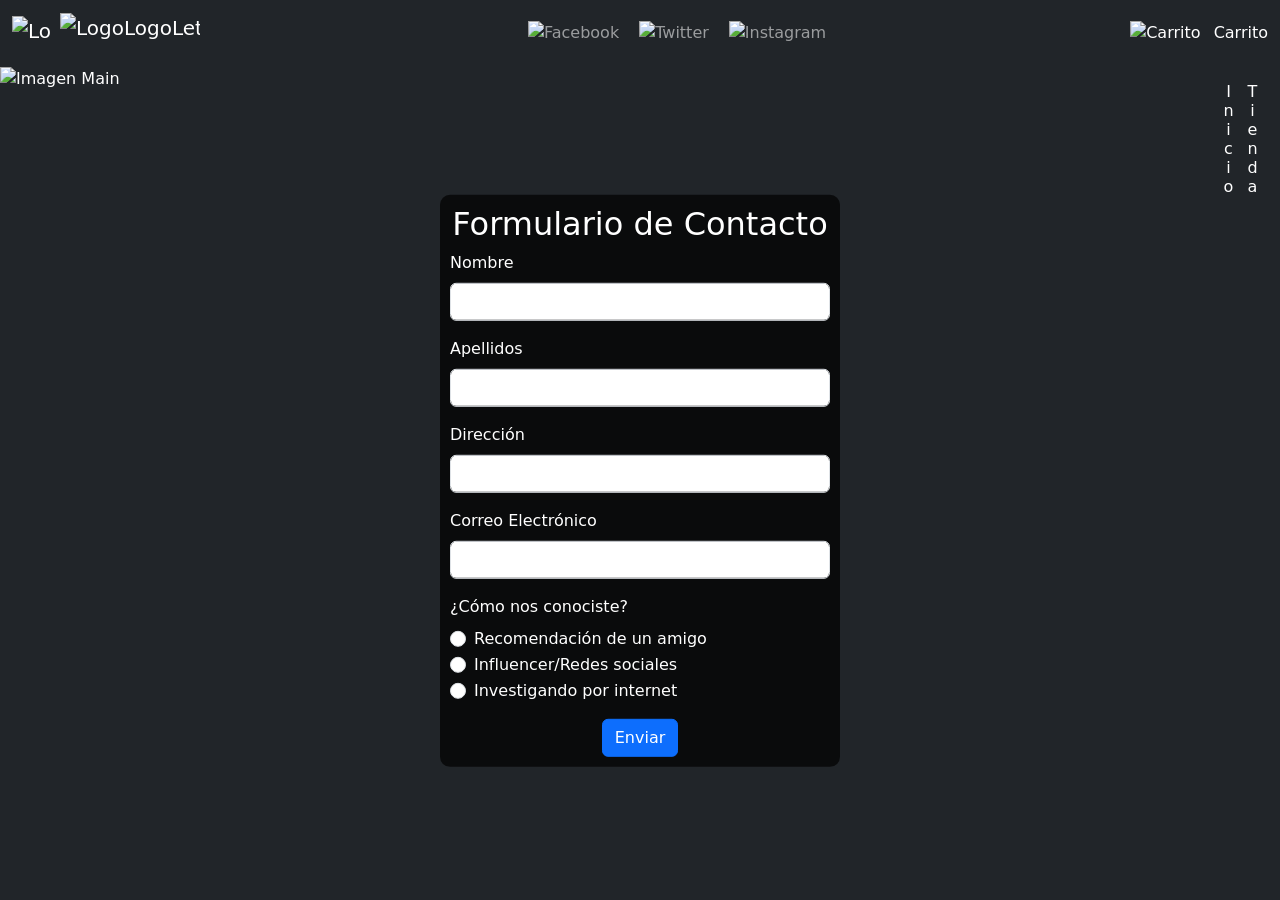
==== Contacto.html @ 7af76080 "con enlaces acabados" ====
<!doctype html>
<html lang="es">
<head>
  <meta charset="utf-8">
  <title>Contacto - MasFiguras</title>
  <link href="style/styles.css" rel="stylesheet" type="text/css">
  <script type="text/javascript" src="javascript/javascript.js"></script>

  <!-- CDN BOOTSTRAP Hojas de Estilos -->
  <link href="https://cdn.jsdelivr.net/npm/bootstrap@5.3.3/dist/css/bootstrap.min.css" rel="stylesheet" integrity="sha384-QWTKZyjpPEjISv5WaRU9OFeRpok6YctnYmDr5pNlyT2bRjXh0JMhjY6hW+ALEwIH" crossorigin="anonymous">

  <!-- CDN BOOTSTRAP Javascript -->
  <script src="https://cdn.jsdelivr.net/npm/bootstrap@5.3.3/dist/js/bootstrap.bundle.min.js" integrity="sha384-YvpcrYf0tY3lHB60NNkmXc5s9fDVZLESaAA55NDzOxhy9GkcIdslK1eN7N6jIeHz" crossorigin="anonymous"></script>

  <!-- Google Fonts -->
  <link href="https://fonts.googleapis.com/css2?family=Roboto:wght@400;700&display=swap" rel="stylesheet">
  <link href="https://fonts.googleapis.com/css2?family=Oswald:wght@300;400;500;700&display=swap" rel="stylesheet">
</head>
<body class="bg-dark text-white">
  <!-- Barra superior con logo, redes sociales e icono del carrito -->
  <nav class="navbar navbar-expand-lg navbar-dark bg-dark">
    <div class="container-fluid">
      <a class="navbar-brand d-flex align-items-center no-pointer" href="#">
        <img src="img/logo_tienda.png" alt="Logo" width="40" height="34" class="d-inline-block align-text-top me-2">
        <img src="img/letras_logo.png" alt="LogoLogoLetras" width="140" height="40" class="d-inline-block align-text-top me-2">
      </a>
      <div class="social-icons mx-2">
        <ul class="navbar-nav">
          <li class="nav-item">
            <a class="nav-link" href="https://www.facebook.com/" target="_blank"><img src="img/facebook_icono.png" alt="Facebook" width="34" height="34"></a>
          </li>
          <li class="nav-item">
            <a class="nav-link" href="https://www.whatsapp.com/?lang=es_LA" target="_blank"><img src="img/wassapp_icono.png" alt="Twitter" width="34" height="34"></a>
          </li>
          <li class="nav-item">
            <a class="nav-link" href="https://www.instagram.com/" target="_blank"><img src="img/instagram_icono.png" alt="Instagram" width="34" height="34"></a>
          </li>
        </ul>
      </div>
      <div class="d-flex align-items-center">
        <a class="nav-link" href="#">
          <img src="img/carrito_icono.png" alt="Carrito" width="24" height="24" class="me-2">
          Carrito
        </a>
      </div>
    </div>
  </nav>

  <!-- Contenedor principal con imagen de fondo -->
  <div class="container-fluid p-0 bg-dark">
    <div class="position-relative w-100" style="height: 90vh;">
      <!-- Imagen de fondo -->
      <img src="img/imagen_main.jpg" class="img-fluid w-100 h-100" style="object-fit: cover;" alt="Imagen Main">

      <!-- Hiperenlaces verticales en la esquina superior derecha -->
      <div class="position-absolute top-0 end-0 p-3 text-end text-vertical">
        <a href="Figuras.html" class="text-white text-no-underline d-block mb-2">Inicio</a>
        <a href="tienda.html" class="text-white text-no-underline d-block mb-2">Tienda</a>
      </div>

      <!-- Contenedor flotante para el formulario de contacto centrado -->
      <div class="form-container">
         <h2 class="text-center">Formulario de Contacto</h2>
        <form>
          <!-- Campo Nombre -->
          <div class="mb-3">
            <label for="nombre" class="form-label">Nombre</label>
            <input type="text" class="form-control" id="nombre" name="nombre" required>
          </div>
          <!-- Campo Apellidos -->
          <div class="mb-3">
            <label for="apellidos" class="form-label">Apellidos</label>
            <input type="text" class="form-control" id="apellidos" name="apellidos" required>
          </div>
          <!-- Campo Dirección -->
          <div class="mb-3">
            <label for="direccion" class="form-label">Dirección</label>
            <input type="text" class="form-control" id="direccion" name="direccion" required>
          </div>
          <!-- Campo Correo Electrónico -->
          <div class="mb-3">
            <label for="correo" class="form-label">Correo Electrónico</label>
            <input type="email" class="form-control" id="correo" name="correo" required>
          </div>
          <!-- Campo "Cómo nos conociste?" con botones de radio -->
          <div class="mb-3">
            <label class="form-label">¿Cómo nos conociste?</label><br>
            <div class="form-check">
              <input class="form-check-input" type="radio" name="conociste" id="amigo" value="amigo" required>
              <label class="form-check-label" for="amigo">
                Recomendación de un amigo
              </label>
            </div>
            <div class="form-check">
              <input class="form-check-input" type="radio" name="conociste" id="redes" value="redes" required>
              <label class="form-check-label" for="redes">
                Influencer/Redes sociales
              </label>
            </div>
            <div class="form-check">
              <input class="form-check-input" type="radio" name="conociste" id="internet" value="internet" required>
              <label class="form-check-label" for="internet">
                Investigando por internet
              </label>
            </div>
          </div>
          <!-- Botón de Envío -->
          <div class="d-flex justify-content-center">
            <button type="submit" class="btn btn-primary">Enviar</button>
        </form>
      </div> <!-- Fin del contenedor del formulario -->
    </div> <!-- Fin del contenedor principal con imagen de fondo -->
  </div> <!-- Fin del contenedor principal -->
</body>
</html>
---- style/styles.css ----
@charset "utf-8";
/* CSS Document */

/* Incluir la fuente personalizada */
@font-face {
  font-family: 'OldSchoolUnitedShadowItalic';
  src: url('../style/fonts/old_school_united_shadow_italic.ttf') format('truetype');
}

/* Texto Flotante (Nombre_Sitio) */
.site-name-float {
  color: rgb(249, 247, 247);
  font-family: 'OldSchoolUnitedShadowItalic', sans-serif;
  font-size: 4rem; /* Tamaño de letra más grande */
  font-weight: 700;
  background-color: rgba(255, 255, 255, 0); /* Fondo blanco semitransparente */
  padding: 5px 10px; /* Espaciado interno */
  border-radius: 5px; /* Bordes redondeados */
  line-height: 0.9; /* Ajuste de la altura de línea para más espacio entre líneas */
}

/* Estilos para el desplazamiento de las líneas de texto flotante*/
.site-name-float .line-1 {
  margin-left: 15px; /* Línea 1 sin desplazamiento */
}
.site-name-float .line-2 {
  margin-left: 180px; /* Desplazamiento de la línea 2 */
}
.site-name-float .line-3 {
  margin-left: 220px; /* Desplazamiento de la línea 3 */
}

/* Posicion de los iconos sociales */
.social-icons {
  margin-left: -5px; /* Ajustar según sea necesario */
}

/* Reducir el margen entre los iconos de redes sociales */
.social-icons .nav-item {
  margin-left: 2px;
  margin-right: 2px;
}

/* Hacer que la imagen ocupe toda la pantalla sin barra de desplazamiento */
body, html {
  height: 100%;
  margin: 0;
  overflow: hidden;
  background-color: #1a1a1a; /* Fondo negro mate */
}

/* Ajuste para el texto en la esquina superior derecha */
.text-vertical {
  writing-mode: vertical-lr;
  text-decoration: none;
  text-orientation: upright;
}

/* Estilos para el texto de navegación sin subrayado */
.text-no-underline {
  text-decoration: none;
}

/* Estilos para la galería de productos flotante */
.gallery-container {
  position: absolute;
  top: 3%;
  left: 50%;
  transform: translateX(-50%);
  height: 95%;
  background-color: rgba(0, 0, 0, 0.7);
  padding: 20px;
  border-radius: 10px;
  overflow: auto;
}

.card {
  background-color: #fff;
  border-radius: 10px;
  box-shadow: 0 4px 8px rgba(0, 0, 0, 0.1);
  margin-bottom: 20px; /* Espacio entre tarjetas */
}

.card img {
  border-top-left-radius: 10px;
  border-top-right-radius: 10px;
  max-width: 100%;
  height: auto;
}

.card-body {
  padding: 15px;
  text-align: center;
}

/* Estilos para el contenedor flotante del formulario */
.form-container {
  width: 50%;
  max-width: 400px;
  background-color: rgba(0, 0, 0, 0.7);
  padding: 10px; /* Padding para el contenido */
  box-sizing: border-box; /* Asegura que el padding se incluya en el ancho total */
  margin-top: 10px; /* Margen superior para espacio respecto a la barra de navegación */
  margin-bottom: 20px; /* Margen inferior para espacio respecto al margen inferior */
  position: absolute; /* Permite ajustar la posición con respecto a elementos padres */
  top: 50%; /* Ajuste adicional para centrar el formulario verticalmente */
  left: 50%;
  transform: translate(-50%, -50%);
  border-radius: 10px; /* Bordes redondeados */
  color: white; /* Color del texto */
}

/* Desactivar el cambio de puntero */
.no-pointer {
  pointer-events: none;
}

/* Ajustes para responsividad */
@media (max-width: 768px) {
  .product-gallery {
    margin-top: 20px;
  }
}
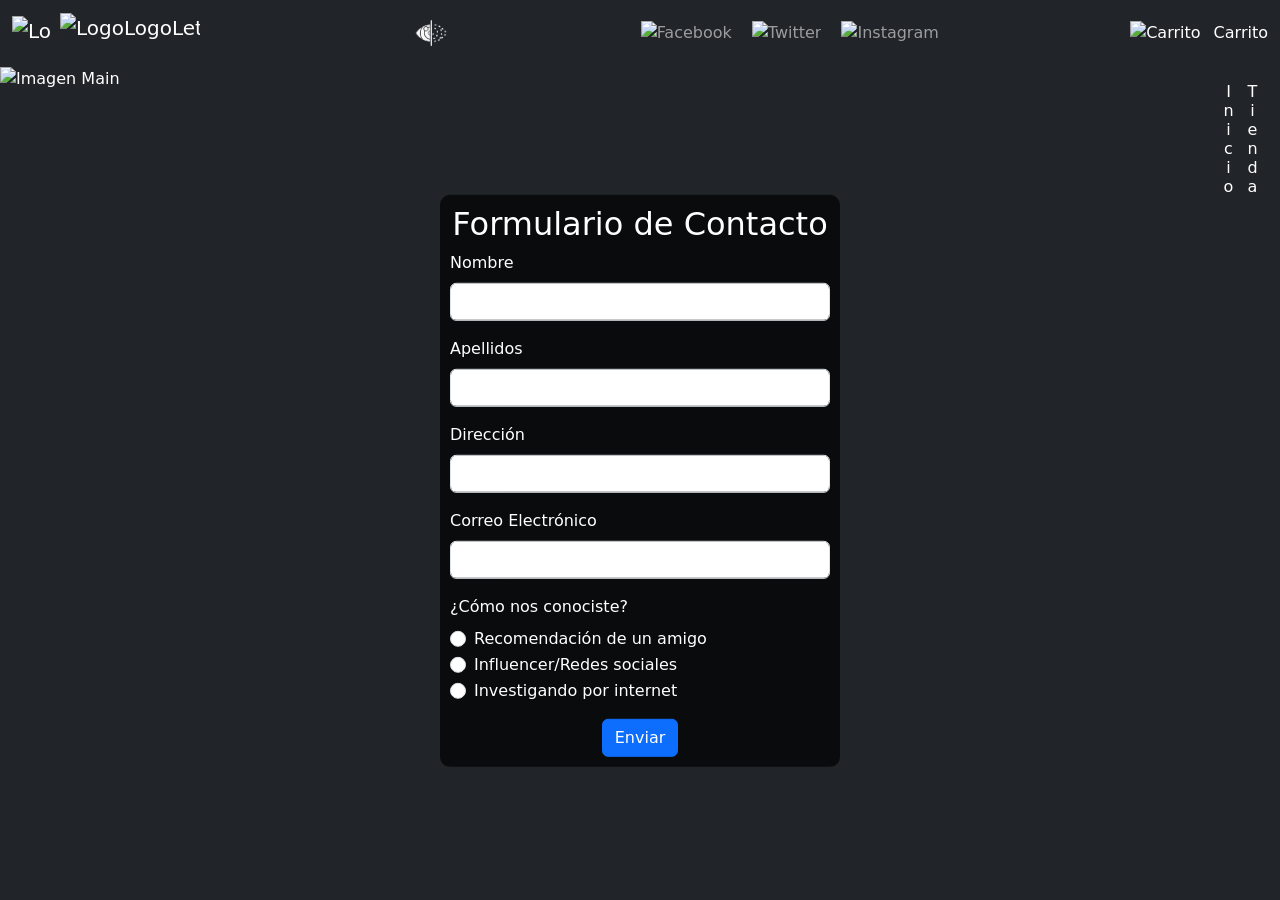
==== commit 2171a18f: "modo daltonismo implementado" ====
--- a/Contacto.html
+++ b/Contacto.html
@@ -24,6 +24,15 @@
         <img src="img/logo_tienda.png" alt="Logo" width="40" height="34" class="d-inline-block align-text-top me-2">
         <img src="img/letras_logo.png" alt="LogoLogoLetras" width="140" height="40" class="d-inline-block align-text-top me-2">
       </a>
+
+        <!-- Botón para activar/desactivar el modo daltonismo -->
+          <button id="toggleDaltonismMode" class="btn btn-link p-0 ms-3">
+          <img src="img/daltonismo.png" alt="Modo Daltonismo" width="34" height="34">
+          </button>
+    
+          <!-- Script para activar/desactivar el modo daltonismo -->
+          <script src="javascript/javascript.js"></script>
+
       <div class="social-icons mx-2">
         <ul class="navbar-nav">
           <li class="nav-item">
@@ -50,7 +59,7 @@
   <div class="container-fluid p-0 bg-dark">
     <div class="position-relative w-100" style="height: 90vh;">
       <!-- Imagen de fondo -->
-      <img src="img/imagen_main.jpg" class="img-fluid w-100 h-100" style="object-fit: cover;" alt="Imagen Main">
+      <img src="img/imagen_main.jpg" class="img-fluid w-100 h-100 main-image" style="object-fit: cover;" alt="Imagen Main">
 
       <!-- Hiperenlaces verticales en la esquina superior derecha -->
       <div class="position-absolute top-0 end-0 p-3 text-end text-vertical">
--- a/style/styles.css
+++ b/style/styles.css
@@ -115,6 +115,16 @@
   pointer-events: none;
 }
 
+/* Modo Daltonismo */
+.daltonism-mode body,
+.daltonism-mode .navbar,
+.daltonism-mode .gallery-container,
+.daltonism-mode .form-container,
+.daltonism-mode .main-image {
+  filter: grayscale(100%);
+}
+
+
 /* Ajustes para responsividad */
 @media (max-width: 768px) {
   .product-gallery {
